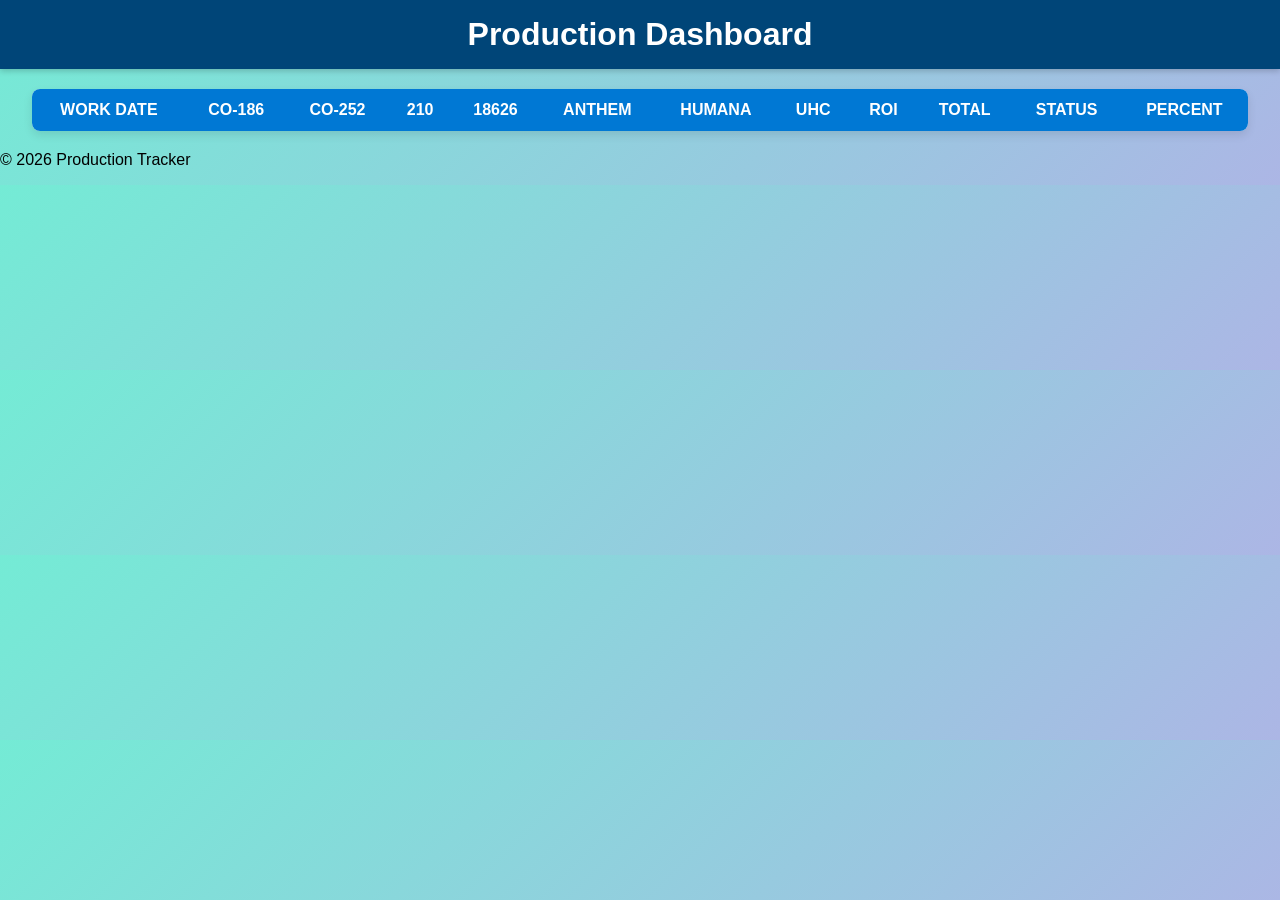
==== index.html @ b60164a0 "Add files via upload" ====
<!DOCTYPE html>
<html lang="en">
<head>
  <meta charset="UTF-8">
  <title>Production Dashboard</title>
  <link rel="stylesheet" href="style.css">
</head>
<body>
  <header>
    <h1>Production Dashboard</h1>
  </header>

  <main>
    <table>
      <thead>
        <tr>
          <th>WORK DATE</th>
          <th>CO-186</th>
          <th>CO-252</th>
          <th>210</th>
          <th>18626</th>
          <th>ANTHEM</th>
          <th>HUMANA</th>
          <th>UHC</th>
          <th>ROI</th>
          <th>TOTAL</th>
          <th>STATUS</th>
          <th>PERCENT</th>
        </tr>
      </thead>
      <tbody id="dataRows"></tbody>
    </table>
  </main>

  <footer>
    <p>© 2026 Production Tracker</p>
  </footer>

  <script src="script.js"></script>
</body>
</html>
---- style.css ----
body {
  font-family: 'Segoe UI', sans-serif;
  background: linear-gradient(135deg, #74ebd5, #ACB6E5);
  margin: 0;
  padding: 0;
}

header {
  background: #004578;
  color: white;
  text-align: center;
  padding: 1rem;
  box-shadow: 0 2px 6px rgba(0,0,0,0.2);
}

h1 {
  margin: 0;
}

table {
  width: 95%;
  margin: 20px auto;
  border-collapse: collapse;
  background: white;
  border-radius: 8px;
  overflow: hidden;
  box-shadow: 0 4px 10px rgba(0,0,0,0.1);
}

th {
  background: #0078d4;
  color: white;
  padding: 12px;
}

td {
  padding: 10px;
  text-align: center;
  border-bottom: 1px solid #ddd;
}

tr:hover {
  background: #f1f9ff;
}

button {
  background: #0078d4;
  color: white;
  border: none;
  padding: 10px 15px;
  border-radius: 5px;
  cursor: pointer;
}

button:hover {
  background: #005a9e;
}
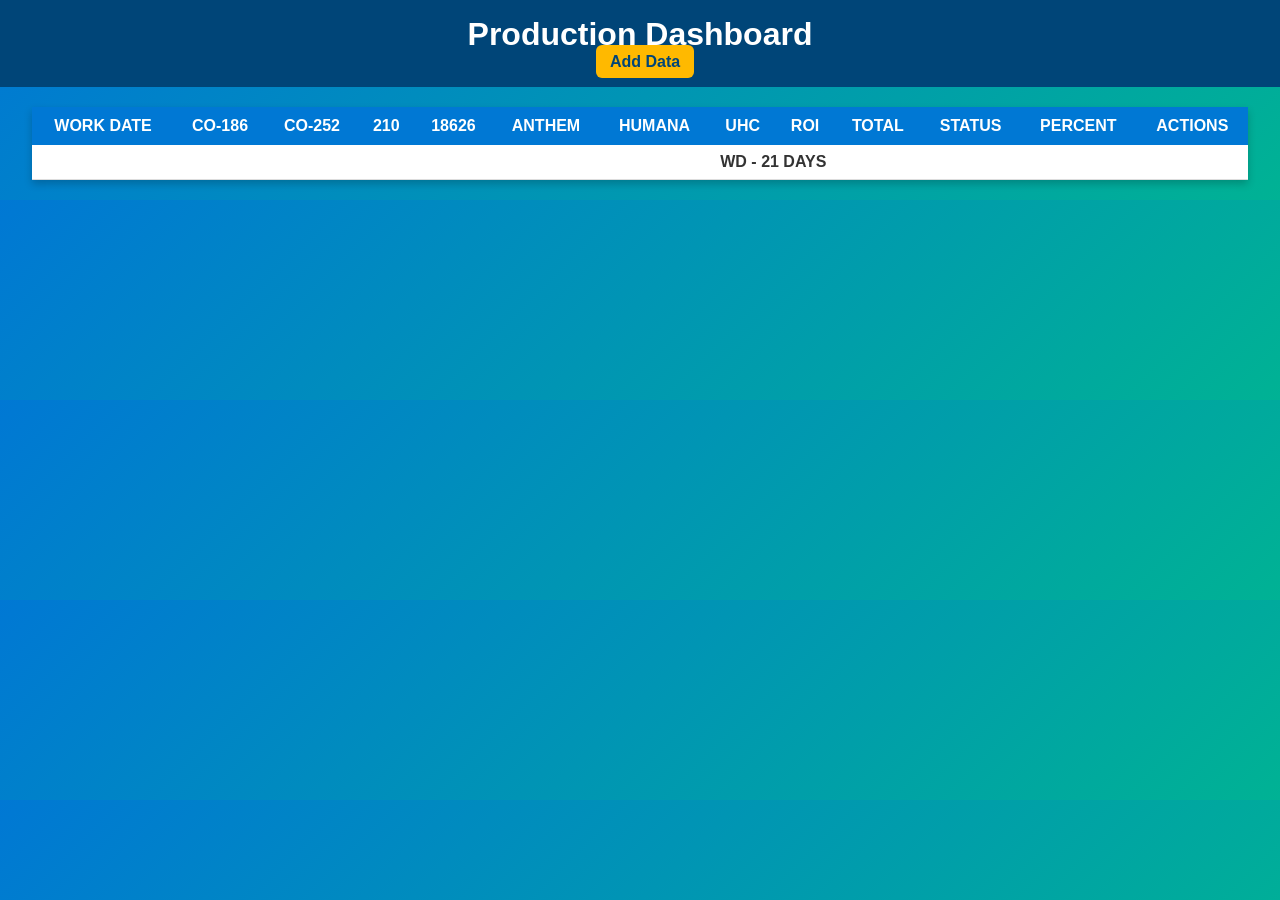
==== commit d40194bb: "Enhance dashboard with navigation and footer details Added a button to navigate to 'add.html' and in" ====
--- a/index.html
+++ b/index.html
@@ -4,14 +4,16 @@
   <meta charset="UTF-8">
   <title>Production Dashboard</title>
   <link rel="stylesheet" href="style.css">
+  <script src="script.js" defer></script>
 </head>
 <body>
   <header>
     <h1>Production Dashboard</h1>
+    <a href="add.html" class="btn">Add Data</a>
   </header>
 
   <main>
-    <table>
+    <table id="dashboard">
       <thead>
         <tr>
           <th>WORK DATE</th>
@@ -26,16 +28,20 @@
           <th>TOTAL</th>
           <th>STATUS</th>
           <th>PERCENT</th>
+          <th>ACTIONS</th>
         </tr>
       </thead>
       <tbody id="dataRows"></tbody>
+      <tfoot>
+        <tr>
+          <td colspan="9" style="text-align:right;"><strong>WD - 21 DAYS</strong></td>
+          <td id="totalSum"></td>
+          <td></td>
+          <td id="avgPercent"></td>
+          <td></td>
+        </tr>
+      </tfoot>
     </table>
   </main>
-
-  <footer>
-    <p>© 2026 Production Tracker</p>
-  </footer>
-
-  <script src="script.js"></script>
 </body>
 </html>
--- a/style.css
+++ b/style.css
@@ -1,8 +1,9 @@
 body {
   font-family: 'Segoe UI', sans-serif;
-  background: linear-gradient(135deg, #74ebd5, #ACB6E5);
+  background: linear-gradient(135deg, #0078d4, #00b294);
   margin: 0;
   padding: 0;
+  color: #333;
 }
 
 header {
@@ -10,11 +11,20 @@
   color: white;
   text-align: center;
   padding: 1rem;
-  box-shadow: 0 2px 6px rgba(0,0,0,0.2);
 }
 
 h1 {
   margin: 0;
+}
+
+.btn {
+  background: #ffb900;
+  color: #004578;
+  padding: 8px 14px;
+  text-decoration: none;
+  border-radius: 6px;
+  font-weight: bold;
+  margin-left: 10px;
 }
 
 table {
@@ -22,36 +32,49 @@
   margin: 20px auto;
   border-collapse: collapse;
   background: white;
-  border-radius: 8px;
-  overflow: hidden;
-  box-shadow: 0 4px 10px rgba(0,0,0,0.1);
+  box-shadow: 0 4px 8px rgba(0,0,0,0.2);
 }
 
 th {
-  background: #0078d4;
+  background-color: #0078d4;
   color: white;
-  padding: 12px;
+  padding: 10px;
 }
 
 td {
-  padding: 10px;
+  padding: 8px;
   text-align: center;
   border-bottom: 1px solid #ddd;
 }
 
 tr:hover {
-  background: #f1f9ff;
+  background-color: #f1f1f1;
+}
+
+form {
+  width: 70%;
+  margin: 20px auto;
+  background: white;
+  padding: 20px;
+  border-radius: 8px;
+  box-shadow: 0 4px 8px rgba(0,0,0,0.2);
+}
+
+label {
+  display: block;
+  margin-bottom: 10px;
+}
+
+input, button {
+  padding: 8px;
+  font-size: 1rem;
+  margin-top: 5px;
 }
 
 button {
   background: #0078d4;
   color: white;
   border: none;
-  padding: 10px 15px;
-  border-radius: 5px;
+  border-radius: 4px;
   cursor: pointer;
 }
-
-button:hover {
-  background: #005a9e;
-}
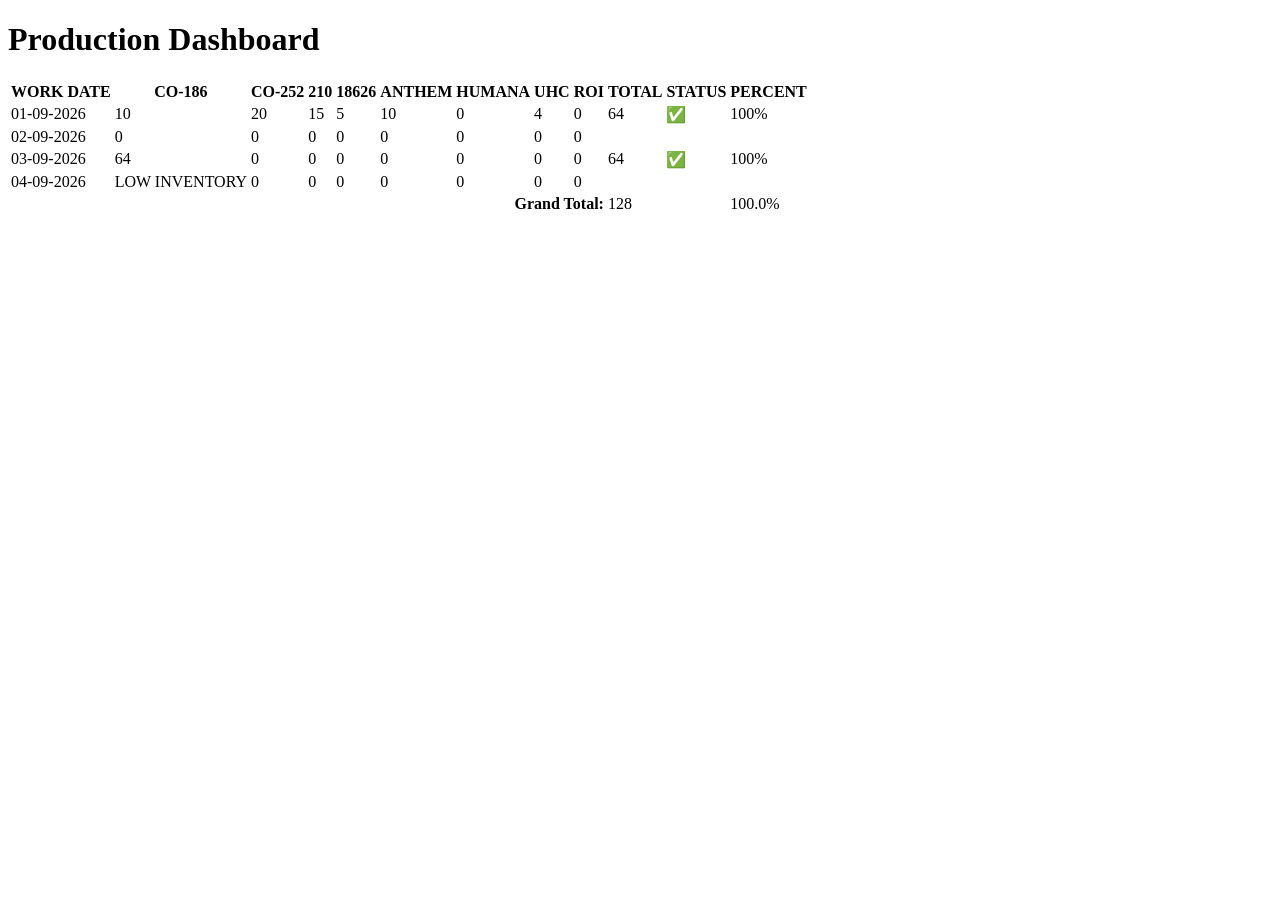
==== commit 358fecca: "Refactor index.html for production dashboard Updated HTML structure and added dynamic data handling " ====
--- a/index.html
+++ b/index.html
@@ -4,44 +4,98 @@
   <meta charset="UTF-8">
   <title>Production Dashboard</title>
   <link rel="stylesheet" href="style.css">
-  <script src="script.js" defer></script>
 </head>
 <body>
-  <header>
-    <h1>Production Dashboard</h1>
-    <a href="add.html" class="btn">Add Data</a>
-  </header>
+  <h1>Production Dashboard</h1>
 
-  <main>
-    <table id="dashboard">
-      <thead>
-        <tr>
-          <th>WORK DATE</th>
-          <th>CO-186</th>
-          <th>CO-252</th>
-          <th>210</th>
-          <th>18626</th>
-          <th>ANTHEM</th>
-          <th>HUMANA</th>
-          <th>UHC</th>
-          <th>ROI</th>
-          <th>TOTAL</th>
-          <th>STATUS</th>
-          <th>PERCENT</th>
-          <th>ACTIONS</th>
-        </tr>
-      </thead>
-      <tbody id="dataRows"></tbody>
-      <tfoot>
-        <tr>
-          <td colspan="9" style="text-align:right;"><strong>WD - 21 DAYS</strong></td>
-          <td id="totalSum"></td>
-          <td></td>
-          <td id="avgPercent"></td>
-          <td></td>
-        </tr>
-      </tfoot>
-    </table>
-  </main>
+  <table id="productionTable">
+    <thead>
+      <tr>
+        <th>WORK DATE</th>
+        <th>CO-186</th>
+        <th>CO-252</th>
+        <th>210</th>
+        <th>18626</th>
+        <th>ANTHEM</th>
+        <th>HUMANA</th>
+        <th>UHC</th>
+        <th>ROI</th>
+        <th>TOTAL</th>
+        <th>STATUS</th>
+        <th>PERCENT</th>
+      </tr>
+    </thead>
+    <tbody id="dataRows">
+      <!-- Rows will be added dynamically -->
+    </tbody>
+    <tfoot>
+      <tr>
+        <td colspan="9" style="text-align:right"><strong>Grand Total:</strong></td>
+        <td id="grandTotal"></td>
+        <td id="completionStatus"></td>
+        <td id="averagePercent"></td>
+      </tr>
+    </tfoot>
+  </table>
+
+  <script>
+    // Sample data (you can replace this with Google Sheets API data)
+    const data = [
+      { date: "01-09-2026", co186: 10, co252: 20, c210: 15, c18626: 5, anthem: 10, humana: 0, uhc: 4, roi: 0 },
+      { date: "02-09-2026", co186: 0, co252: 0, c210: 0, c18626: 0, anthem: 0, humana: 0, uhc: 0, roi: 0 },
+      { date: "03-09-2026", co186: 64, co252: 0, c210: 0, c18626: 0, anthem: 0, humana: 0, uhc: 0, roi: 0 },
+      { date: "04-09-2026", co186: "LOW INVENTORY", co252: 0, c210: 0, c18626: 0, anthem: 0, humana: 0, uhc: 0, roi: 0 }
+    ];
+
+    const tableBody = document.getElementById("dataRows");
+    let totalSum = 0;
+    let percentValues = [];
+    let completeCount = 0;
+
+    data.forEach((row) => {
+      const tr = document.createElement("tr");
+
+      // Calculate TOTAL =IF(SUM(C3:J3)=0,"",SUM(C3:J3))
+      const numericValues = Object.values(row).filter(v => typeof v === "number");
+      const total = numericValues.length ? numericValues.reduce((a,b)=>a+b,0) : 0;
+      totalSum += total;
+
+      // STATUS =IF(K3="","",IF(K3>=64,"✅","❌"))
+      const status = total >= 64 ? "✅" : total === 0 ? "" : "❌";
+      if (status === "✅") completeCount++;
+
+      // PERCENT =IF(K3="","",IF(COUNTIF(C3:J3,"LOW INVENTORY")>0,1,K3/64))
+      const lowInventory = Object.values(row).includes("LOW INVENTORY");
+      const percent = total === 0 ? "" : lowInventory ? 1 : (total / 64);
+      if (percent !== "") percentValues.push(percent);
+
+      tr.innerHTML = `
+        <td>${row.date}</td>
+        <td>${row.co186}</td>
+        <td>${row.co252}</td>
+        <td>${row.c210}</td>
+        <td>${row.c18626}</td>
+        <td>${row.anthem}</td>
+        <td>${row.humana}</td>
+        <td>${row.uhc}</td>
+        <td>${row.roi}</td>
+        <td>${total || ""}</td>
+        <td>${status}</td>
+        <td>${percent !== "" ? (percent * 100).toFixed(0) + "%" : ""}</td>
+      `;
+      tableBody.appendChild(tr);
+    });
+
+    // AVERAGE =IF(COUNT(M3:M23)=0,"",AVERAGE(M3:M23))
+    const averagePercent = percentValues.length ? (percentValues.reduce((a,b)=>a+b,0)/percentValues.length)*100 : "";
+
+    // COMPLETE =IF(COUNTIF(L3:L23,"✅")>=18,"COMPLETE","")
+    const completionStatus = completeCount >= 18 ? "COMPLETE" : "";
+
+    // SUM TOTAL =IF(SUM(K3:K23)=0,"",SUM(K3:K23))
+    document.getElementById("grandTotal").textContent = totalSum || "";
+    document.getElementById("averagePercent").textContent = averagePercent ? averagePercent.toFixed(1) + "%" : "";
+    document.getElementById("completionStatus").textContent = completionStatus;
+  </script>
 </body>
 </html>
